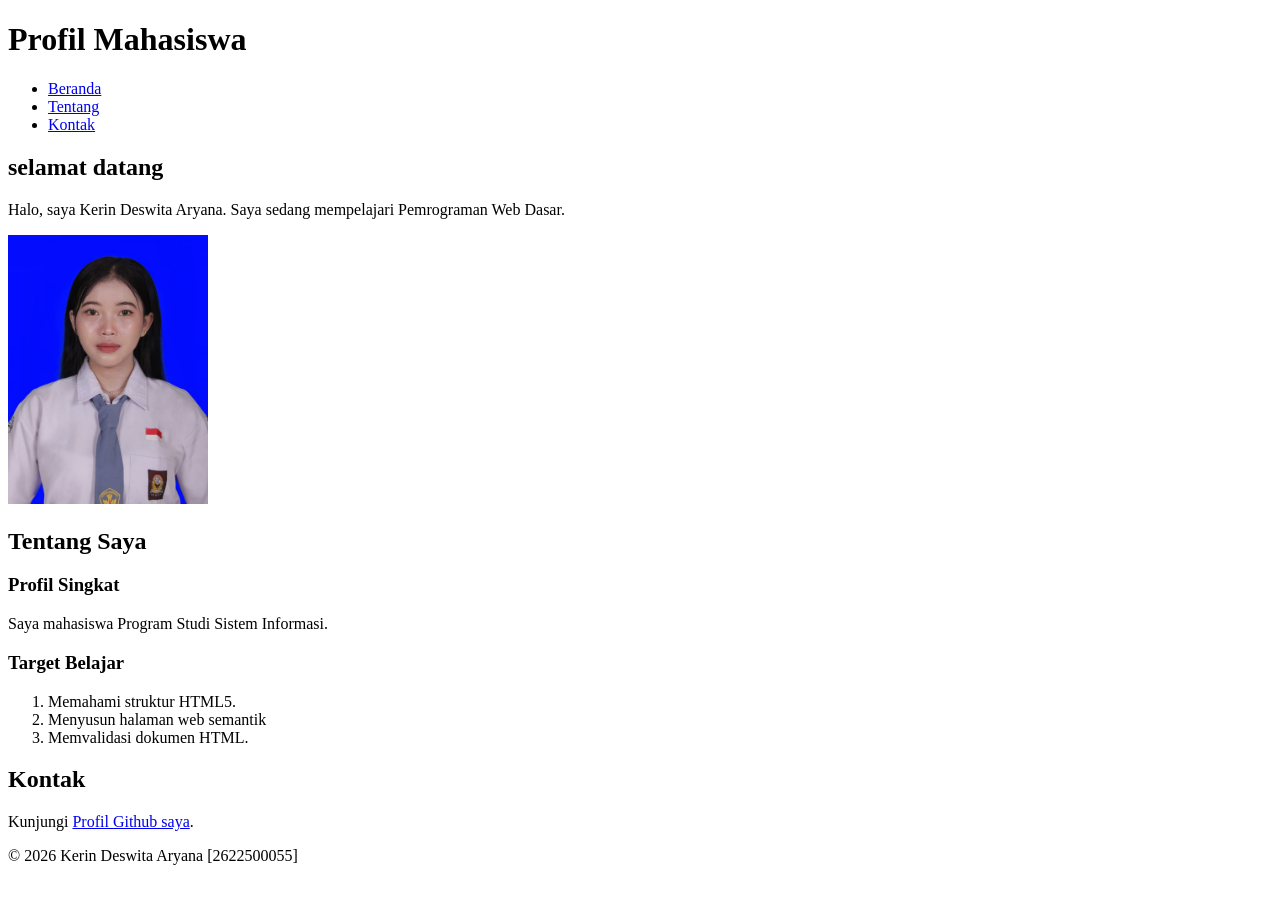
==== pertemuan-02/index.html @ 5b44a873 "Menambahkan pertemuan-02 index.html" ====
<!DOCTYPE html>
<html lang="en">
<head>
    <meta charset="UTF-8">
    <meta name="viewport" content="width=device-width, initial-scale=1.0">
    <title>Profil Mahasiswa</title>
</head>
<body>
    <header>
        <h1>Profil Mahasiswa</h1>
        <nav>
            <ul>
                <li><a href="#home">Beranda</a></li>
                <li><a href="#about">Tentang</a></li>
                <li><a href="#Contact">Kontak</a></li>
            </ul>
        </nav>
    </header>

    <main>
        <section id="home">
            <h2>selamat datang</h2>
            <p>Halo, saya Kerin Deswita Aryana. Saya sedang mempelajari Pemrograman Web Dasar.</p>
            <img src="../fotoresmikerin.jpeg" alt="Foto Profil Kerin Deswita Aryana" width="200
        </section>

        <section id="about">
            <h2>Tentang Saya</h2>
            <article>
                <h3>Profil Singkat</h3>
                <p>Saya mahasiswa Program Studi Sistem Informasi.</p>

                <h3>Target Belajar</h3>
                <ol>
                    <li>Memahami struktur HTML5.</li>
                    <li>Menyusun halaman web semantik</li>
                    <li>Memvalidasi dokumen HTML.</li>
                </ol>
        </section>

        <section id="contact">
            <h2>Kontak</h2>
            <p>Kunjungi <a href="https://github.com/kerin55/2622500055-PWD-2627O.git">Profil Github saya</a>.</p>
        </section>
    </main>

    <footer>
        <p>&copy; 2026 Kerin Deswita Aryana [2622500055]</p>
    </footer>
</body>
</html>
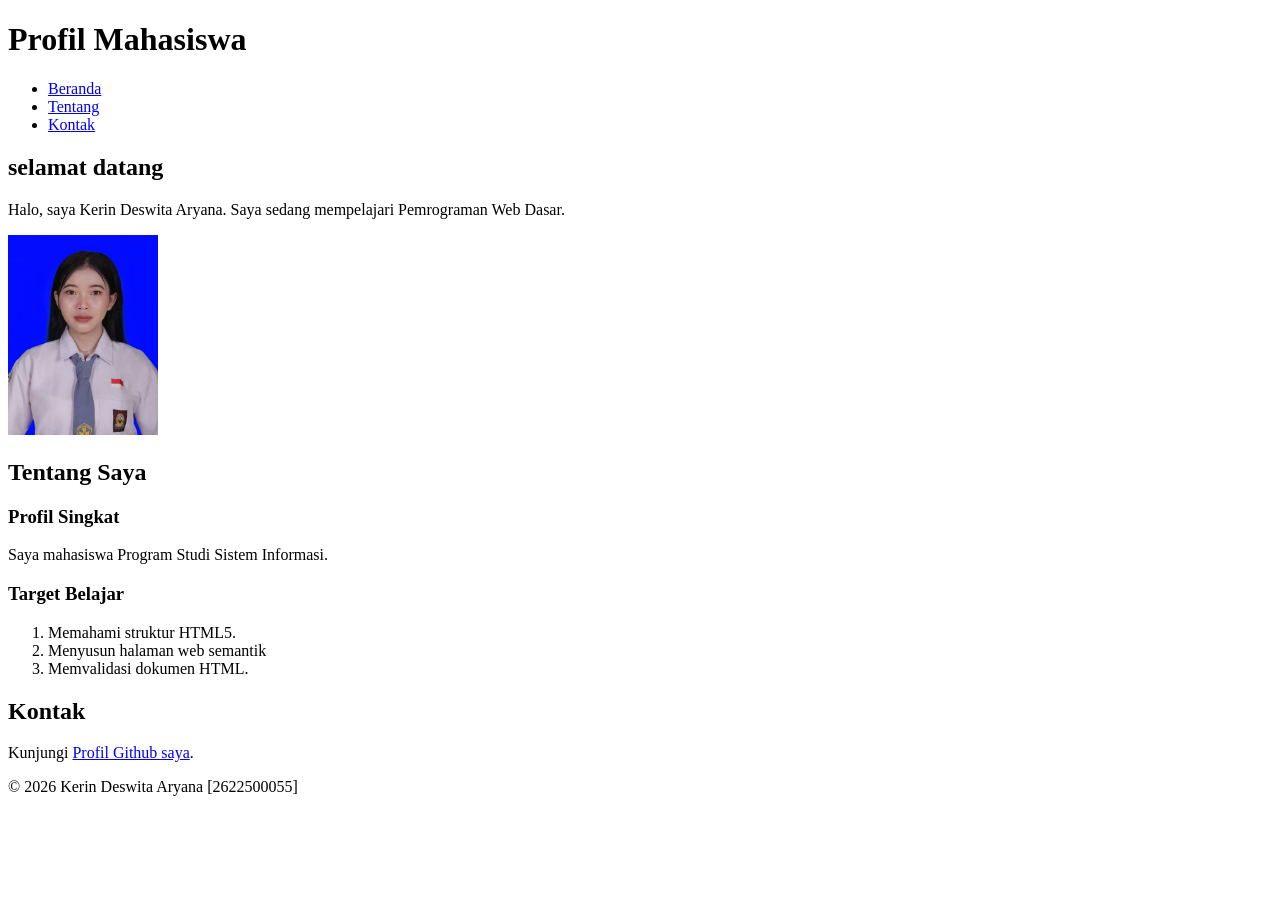
==== commit 6d234616: "Pesan yang menjelaskan perubahan" ====
--- a/pertemuan-02/index.html
+++ b/pertemuan-02/index.html
@@ -21,7 +21,7 @@
         <section id="home">
             <h2>selamat datang</h2>
             <p>Halo, saya Kerin Deswita Aryana. Saya sedang mempelajari Pemrograman Web Dasar.</p>
-            <img src="../fotoresmikerin.jpeg" alt="Foto Profil Kerin Deswita Aryana" width="200
+            <img src="../foto-profil.jpeg" alt="Foto Profil Kerin Deswita Aryana" width="150" height="200">
         </section>
 
         <section id="about">
